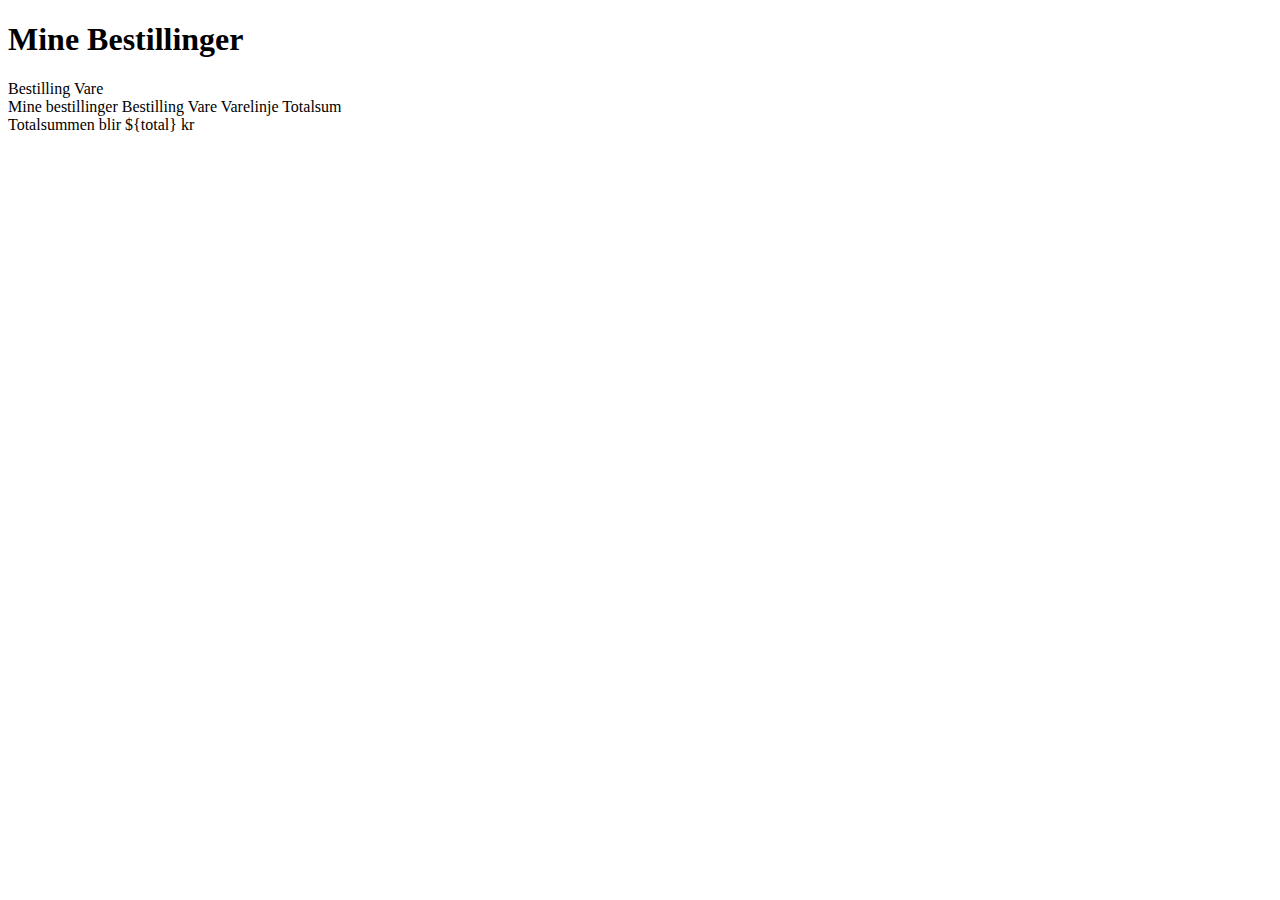
==== admin/bestilling.html @ b823c1e3 "Add files via upload" ====
<!DOCTYPE html>
<html lang="en">

<head>
    <meta charset="UTF-8">
    <meta name="viewport" content="width=device-width, initial-scale=1.0">
    <meta http-equiv="X-UA-Compatible" content="ie=edge">
    <title>Registrer forfatter</title>
    <link href="https://fonts.googleapis.com/icon?family=Material+Icons" rel="stylesheet">
    <script src="/components/DbUser.js"></script>
    <script src="/components/DbInsert.js"></script>
    <script src="/components/DbList.js"></script>
    <script src="/components/DbTable.js"></script>
    <script src="/components/Homebar.js"></script>
    <link rel="stylesheet" href="/css/admin.css">
</head>

<body>

    <home-bar heading="Nettbutikk" crumb="bestilling" getlinks="/htmlfiler/admin" username="/myself"">
    </home-bar>
    
    <h1 class=" centered">Mine Bestillinger</h1>
        <div id="admin">

            <db-insert id="form" fields="dato:date" table="bestilling">
                <span slot="heading">Bestilling Vare</span>
                <db-user id="kundeid" field="kundeid" label="Kundenr"></db-user>
            </db-insert>
           

            <div class="table">
                <db-table connected="kundeid:kundeid" id="bestilling" update="bestilling" key="bestillingid"
                    fields="bestillingid:number,dato:date" delete="bestilling" sql="select * from bestilling">
                    <span slot="caption">Mine bestillinger</span>
                </db-table>

                <db-insert id="linje" fields="antall" foreign="vare.vareid:navn+pris"
                    connected="bestilling:bestillingid" table="linje">
                    <span slot="heading">Bestilling Vare</span>
                </db-insert>

                <db-table connected="bestilling:bestillingid" fields="linjeid:hidden,navn,antall:int,pris:money"
                    update="linje" delete="linje"
                    sql="select l.*,v.navn,v.pris from linje l inner join vare v on (v.vareid = l.vareid)">
                    <span slot="caption">Varelinje</span>
                </db-table>

                <db-table id="total" connected="bestilling:bestillingid" fields="total:money" update="linje" sql="select sum(l.antall * v.pris) as total
                                from linje l inner join vare v on (v.vareid = l.vareid)">
                    <span slot="caption">Totalsum</span>
                </db-table>

                <db-list cssimport="/css/admin.css" sql="select sum(l.antall * v.pris) as total
                from linje l inner join vare v on (v.vareid = l.vareid)">
                    <div class="total">Totalsummen blir ${total} kr</div>
                </db-list>

            </div>

        </div>

</body>

</html>
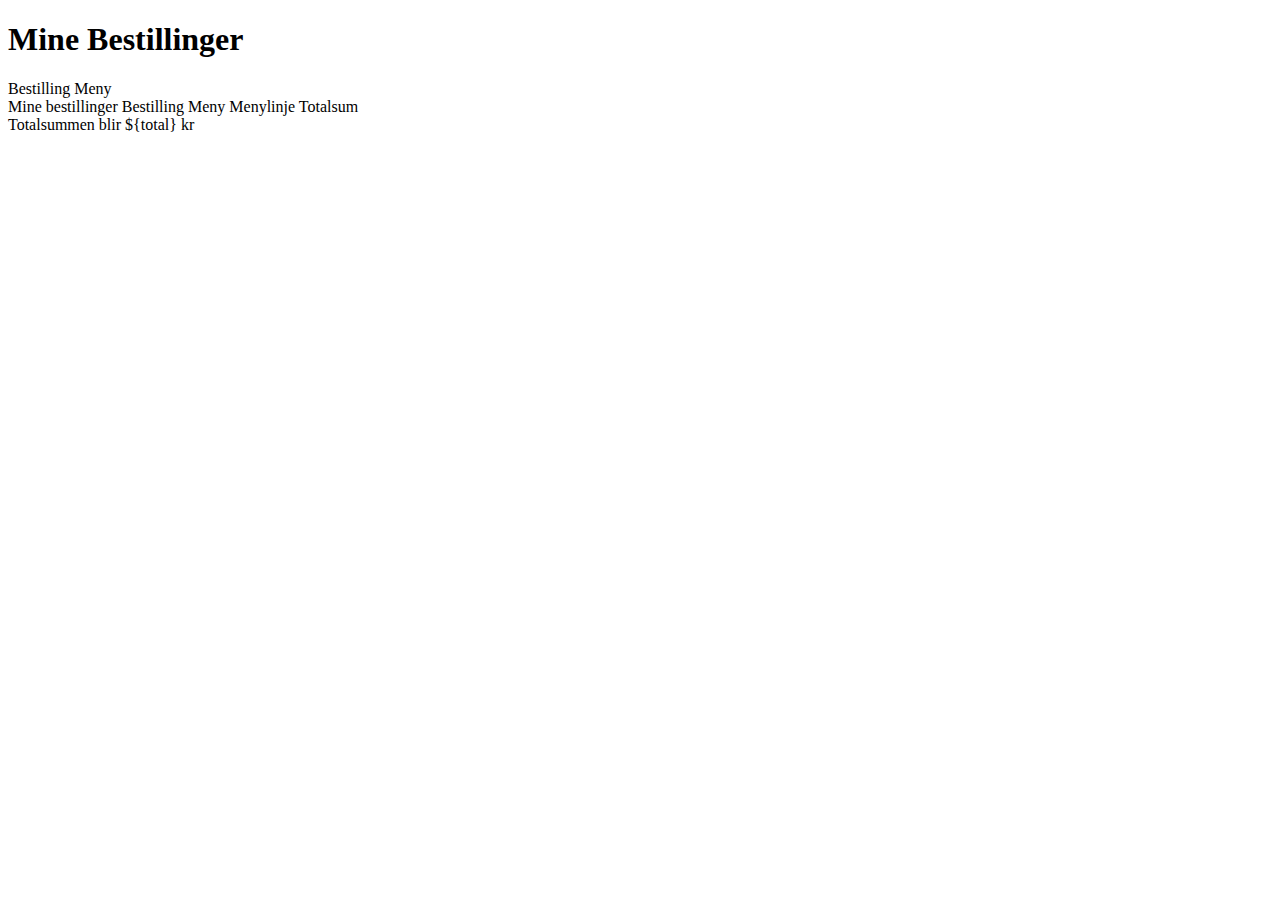
==== commit eb457874: "Add files via upload" ====
--- a/admin/bestilling.html
+++ b/admin/bestilling.html
@@ -17,17 +17,17 @@
 
 <body>
 
-    <home-bar heading="Nettbutikk" crumb="bestilling" getlinks="/htmlfiler/admin" username="/myself"">
+    <home-bar heading="Mc Donald's" crumb="bestilling" getlinks="/htmlfiler/admin" username="/myself"">
     </home-bar>
     
     <h1 class=" centered">Mine Bestillinger</h1>
         <div id="admin">
 
             <db-insert id="form" fields="dato:date" table="bestilling">
-                <span slot="heading">Bestilling Vare</span>
+                <span slot="heading">Bestilling Meny</span>
                 <db-user id="kundeid" field="kundeid" label="Kundenr"></db-user>
             </db-insert>
-           
+            
 
             <div class="table">
                 <db-table connected="kundeid:kundeid" id="bestilling" update="bestilling" key="bestillingid"
@@ -35,24 +35,27 @@
                     <span slot="caption">Mine bestillinger</span>
                 </db-table>
 
-                <db-insert id="linje" fields="antall" foreign="vare.vareid:navn+pris"
+                <db-insert id="linje" fields="antall" foreign="meny.menyid:navn+pris"
                     connected="bestilling:bestillingid" table="linje">
-                    <span slot="heading">Bestilling Vare</span>
+                    <span slot="heading">Bestilling Meny</span>
                 </db-insert>
 
                 <db-table connected="bestilling:bestillingid" fields="linjeid:hidden,navn,antall:int,pris:money"
                     update="linje" delete="linje"
-                    sql="select l.*,v.navn,v.pris from linje l inner join vare v on (v.vareid = l.vareid)">
-                    <span slot="caption">Varelinje</span>
+                    sql="select l.*,v.navn,v.pris from linje l inner join meny v on (v.menyid = l.menyid)">
+                    <span slot="caption">Menylinje</span>
                 </db-table>
 
-                <db-table id="total" connected="bestilling:bestillingid" fields="total:money" update="linje" sql="select sum(l.antall * v.pris) as total
-                                from linje l inner join vare v on (v.vareid = l.vareid)">
+                <db-table id="total" connected="bestilling:bestillingid" fields="total:money" update="linje" 
+                                sql="select sum(coalesce(l.antall * v.pris,0)) as total
+                                from linje l inner join meny v on (v.menyid = l.menyid)">
                     <span slot="caption">Totalsum</span>
                 </db-table>
 
-                <db-list cssimport="/css/admin.css" sql="select sum(l.antall * v.pris) as total
-                from linje l inner join vare v on (v.vareid = l.vareid)">
+                <db-list connected="bestilling:bestillingid" update="linje"
+                cssimport="/css/admin.css" service="/runsql" 
+                sql="select coalesce(sum(l.antall * v.pris),0) as total
+                from linje l inner join meny v on (v.menyid = l.menyid)">
                     <div class="total">Totalsummen blir ${total} kr</div>
                 </db-list>
 
